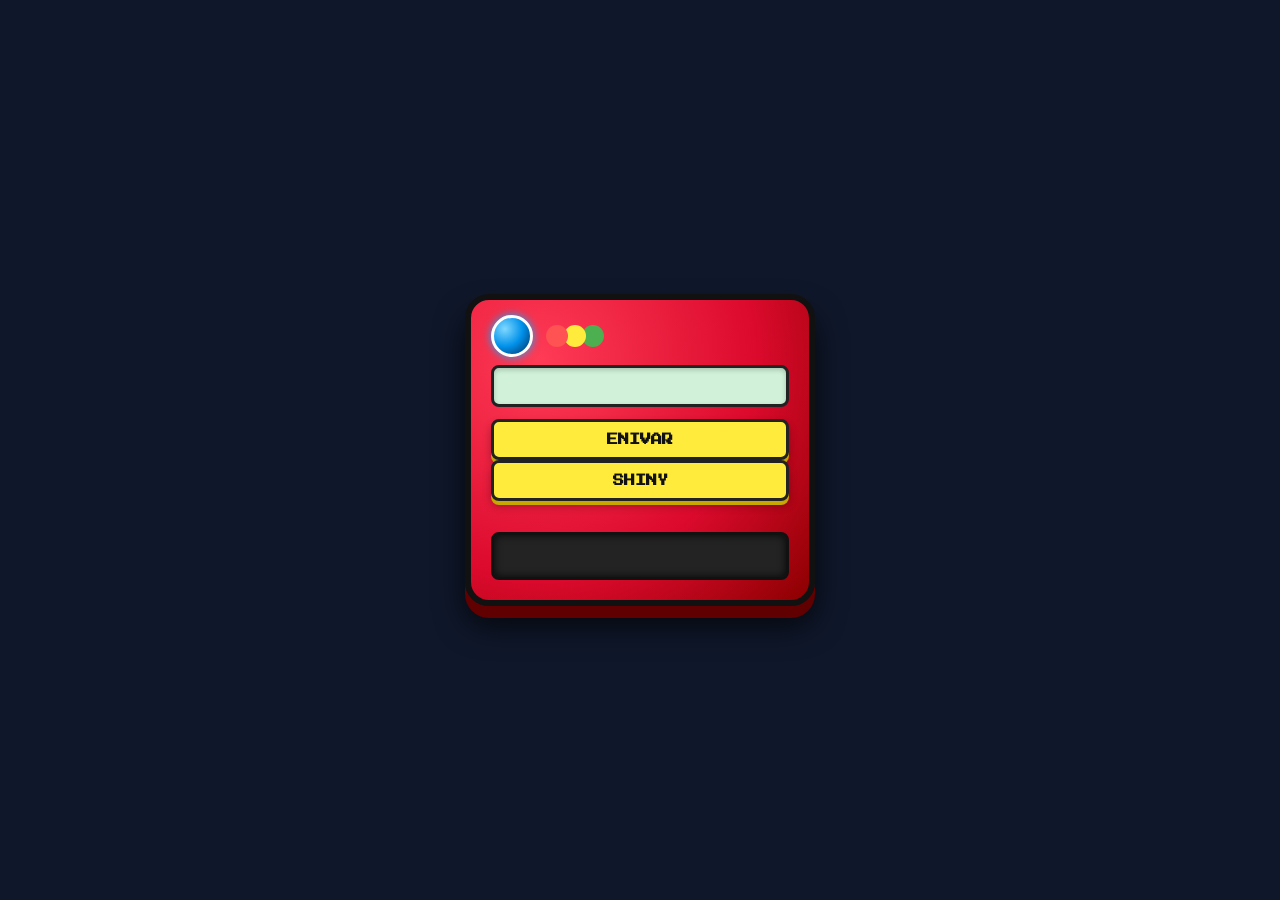
==== pokemon/index.html @ d247f30f "Add files via upload" ====
<!DOCTYPE html>
<html lang="en">
<head>
    <meta charset="UTF-8">
    <meta name="viewport" content="width=device-width, initial-scale=1.0">
    <title>Document</title>
    <link rel="stylesheet" href="css/style.css">
</head>
<body>
    
    <input id="numero" type="number">
    <button onclick="callAPI()">enivar</button>
     <button onclick="callAShiny
     
     
     ()">shiny</button>
    <br><p id="resposta">

    </p>
    <img id="imagem" src="" alt="">


    <script src="js.js"></script>
</body>
</html>
---- pokemon/css/style.css ----
@import url('https://fonts.googleapis.com/css2?family=Press+Start+2P&display=swap');

* {
  box-sizing: border-box;
  margin: 0;
  padding: 0;
}

html {
  background-color: #0f172a;
  min-height: 100vh;
  display: flex;
  justify-content: center;
  align-items: center;
}

body {
  background-image: radial-gradient(circle at 20% 20%, #ff3b56 0%, #dc0a2d 60%, #8b0000 100%);
  border: 6px solid #111;
  border-radius: 24px;
  width: 100%;
  max-width: 350px;
  padding: 20px;
  box-shadow: 0 12px 0 #600000, 0 20px 30px rgba(0, 0, 0, 0.7);
  position: relative;
  font-family: 'Press Start 2P', monospace;
  display: flex;
  flex-direction: column;
  align-items: center;
}

body::before {
  content: '';
  position: absolute;
  top: 15px;
  left: 20px;
  width: 36px;
  height: 36px;
  background: radial-gradient(circle at 30% 30%, #80d8ff, #0091ea, #002b5c);
  border: 3px solid #fff;
  border-radius: 50%;
  box-shadow: 0 0 8px #00b0ff, 45px 0 0 -10px #ff5252, 63px 0 0 -10px #ffeb3b, 81px 0 0 -10px #4caf50;
}

#numero {
  margin-top: 45px;
  width: 100%;
  padding: 12px;
  margin-bottom: 12px;
  border: 3px solid #222;
  border-radius: 8px;
  background-color: #d1f2d9;
  color: #111;
  font-family: inherit;
  font-size: 0.75rem;
  text-align: center;
  outline: none;
  box-shadow: inset 0 2px 5px rgba(0, 0, 0, 0.2);
}

#numero:focus {
  background-color: #eafaf0;
  border-color: #0091ea;
}

button {
  width: 100%;
  padding: 12px;
  background-color: #ffeb3b;
  color: #111;
  border: 3px solid #222;
  border-radius: 8px;
  font-family: inherit;
  font-size: 0.7rem;
  font-weight: bold;
  text-transform: uppercase;
  cursor: pointer;
  box-shadow: 0 4px 0 #c7a700, 0 5px 8px rgba(0, 0, 0, 0.3);
  transition: all 0.1s ease;
}

button:hover {
  background-color: #fff176;
}

button:active {
  transform: translateY(4px);
  box-shadow: 0 0 0 #c7a700;
}

#resposta {
  width: 100%;
  margin-top: 15px;
  padding: 12px;
  background-color: #232323;
  color: #51ad60;
  border: 3px solid #111;
  border-radius: 8px;
  font-size: 0.65rem;
  line-height: 1.5;
  text-align: center;
  word-break: break-word;
  min-height: 48px;
  box-shadow: inset 0 0 8px rgba(0, 0, 0, 0.8);
}

#imagem {
  margin-top: 15px;
  max-width: 100%;
  max-height: 160px;
  background-color: #dedede;
  border: 4px solid #222;
  border-radius: 12px;
  padding: 10px;
  object-fit: contain;
  box-shadow: inset 0 0 8px rgba(0, 0, 0, 0.3);
}

#imagem:not([src]), #imagem[src=""] {
  display: none;
}
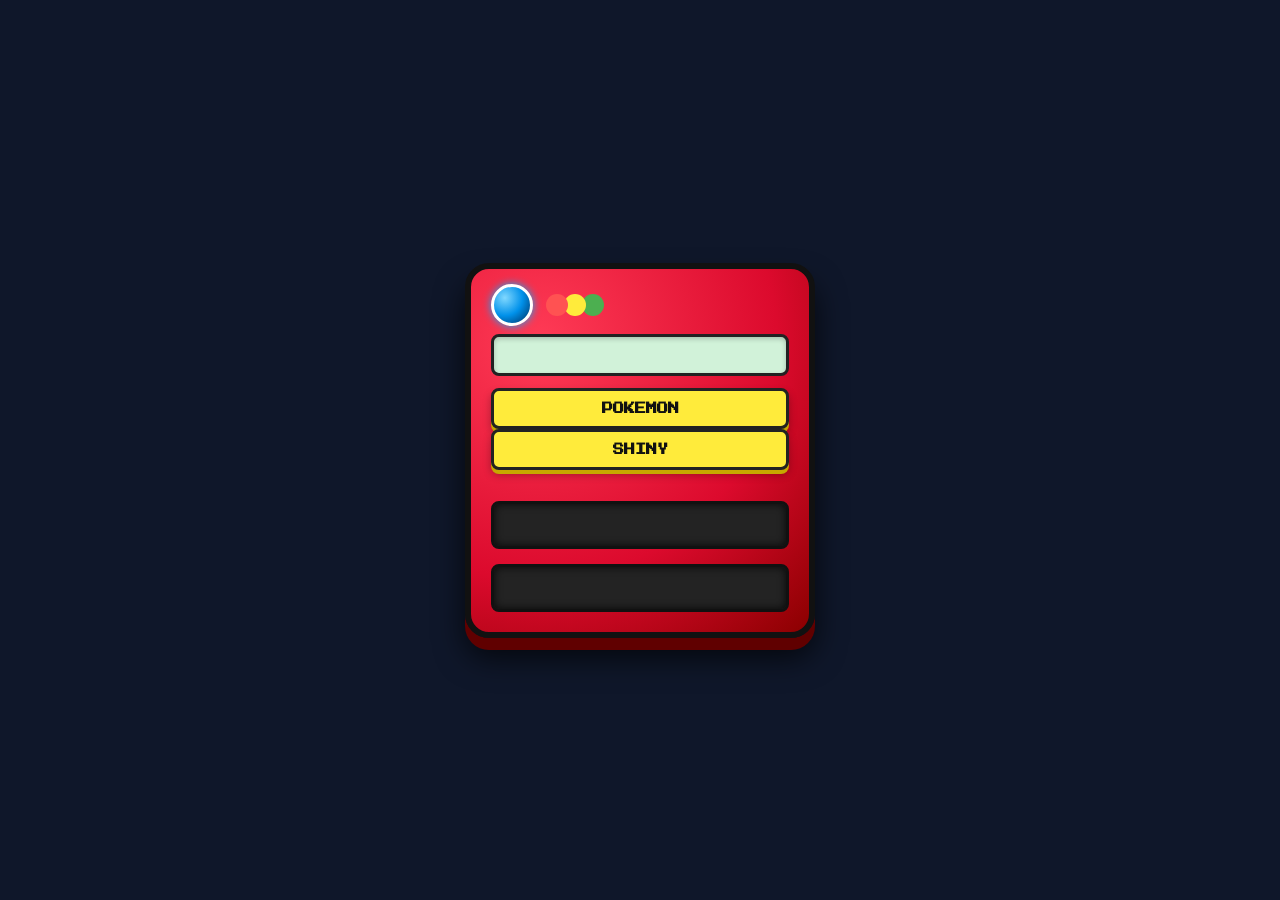
==== commit c7e05677: "Add files via upload" ====
--- a/pokemon/index.html
+++ b/pokemon/index.html
@@ -9,15 +9,17 @@
 <body>
     
     <input id="numero" type="number">
-    <button onclick="callAPI()">enivar</button>
-     <button onclick="callAShiny
-     
-     
-     ()">shiny</button>
+    <button onclick="callAPI()">Pokemon</button>
+     <button onclick="callShiny()">Shiny</button>
+
+
     <br><p id="resposta">
+             
 
     </p>
+    <p id="tipo"></p>
     <img id="imagem" src="" alt="">
+
 
 
     <script src="js.js"></script>
--- a/pokemon/css/style.css
+++ b/pokemon/css/style.css
@@ -104,6 +104,22 @@
   box-shadow: inset 0 0 8px rgba(0, 0, 0, 0.8);
 }
 
+#tipo {
+  width: 100%;
+  margin-top: 15px;
+  padding: 12px;
+  background-color: #232323;
+  color: #51ad60;
+  border: 3px solid #111;
+  border-radius: 8px;
+  font-size: 0.65rem;
+  line-height: 1.5;
+  text-align: center;
+  word-break: break-word;
+  min-height: 48px;
+  box-shadow: inset 0 0 8px rgba(0, 0, 0, 0.8);
+}
+
 #imagem {
   margin-top: 15px;
   max-width: 100%;
